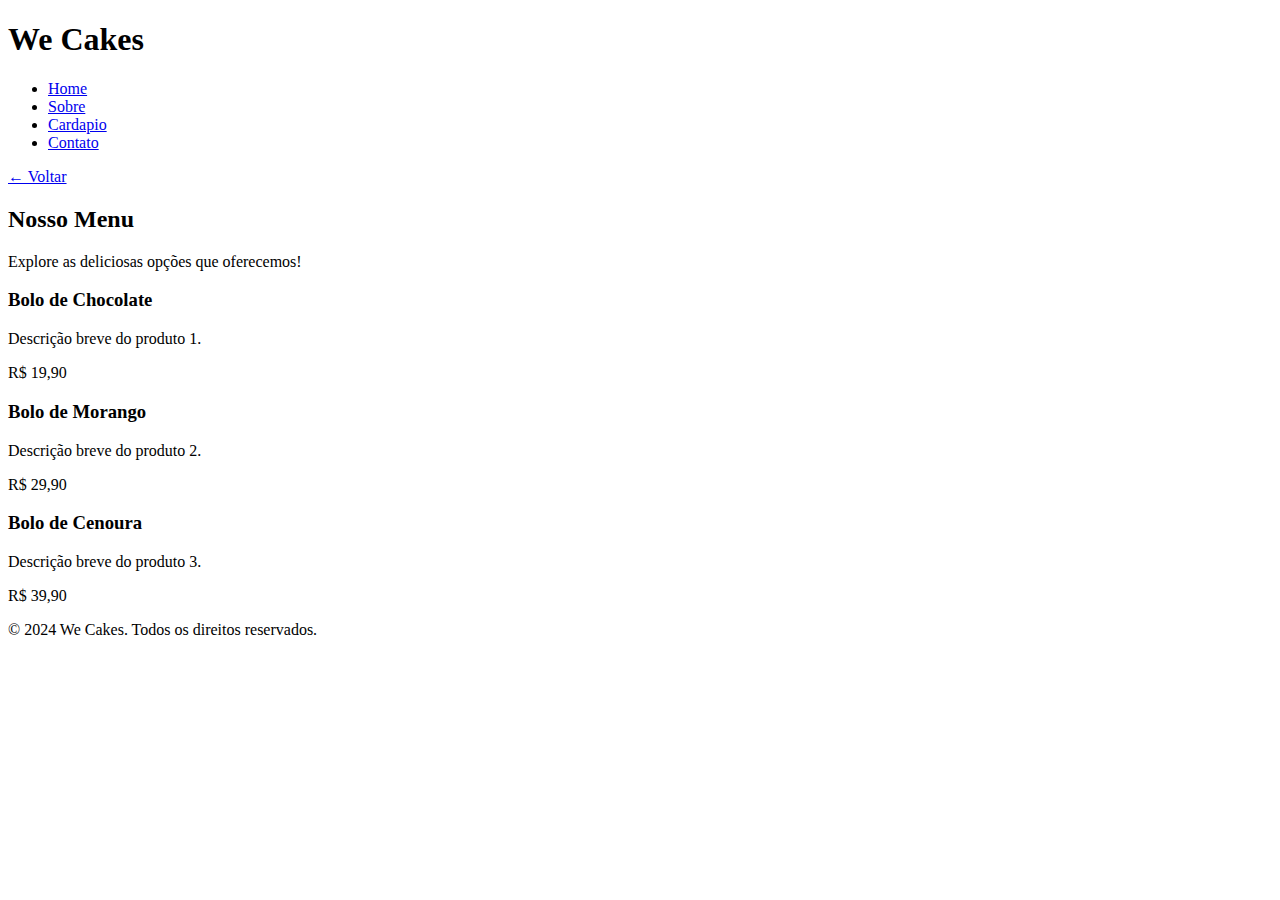
==== templates/cardapio.html @ c73a8480 "Add files via upload" ====
<!DOCTYPE html>
<html lang="pt-BR">
<head>
    <meta charset="UTF-8">
    <meta name="viewport" content="width=device-width, initial-scale=1.0">
    <title>Menu - Meu Site</title>
    <link rel="stylesheet" href="{{ url_for('static', filename='css/cardapio.css') }}">
</head>

<body>
    <header>
        <div class="container">
            <h1>We Cakes</h1>
            <nav>
                <ul>
                    <li><a href="/">Home</a></li>
                    <li><a href="#">Sobre</a></li>
                    <li><a href="cardapio">Cardapio</a></li>
                    <li><a href="contato">Contato</a></li>
                </ul>
            </nav>
        </div>
    </header>

    <section class="back-button-section">
        <div class="container">
            <a href="javascript:history.back()" class="back-button">← Voltar</a>
        </div>
    </section>

    <section class="menu">
        <div class="container">
            <h2>Nosso Menu</h2>
            <p>Explore as deliciosas opções que oferecemos!</p>
            <div class="menu-items">
                <div class="menu-item">
                    <h3>Bolo de Chocolate</h3>
                    <p>Descrição breve do produto 1.</p>
                    <span>R$ 19,90</span>
                </div>
                <div class="menu-item">
                    <h3>Bolo de Morango</h3>
                    <p>Descrição breve do produto 2.</p>
                    <span>R$ 29,90</span>
                </div>
                <div class="menu-item">
                    <h3>Bolo de Cenoura</h3>
                    <p>Descrição breve do produto 3.</p>
                    <span>R$ 39,90</span>
                </div>
                <!-- Adicione mais itens do menu conforme necessário -->
            </div>
        </div>
    </section>

    <footer>
        <div class="container">
            <p>&copy; 2024 We Cakes. Todos os direitos reservados.</p>
        </div>
    </footer>
</body>
</html>
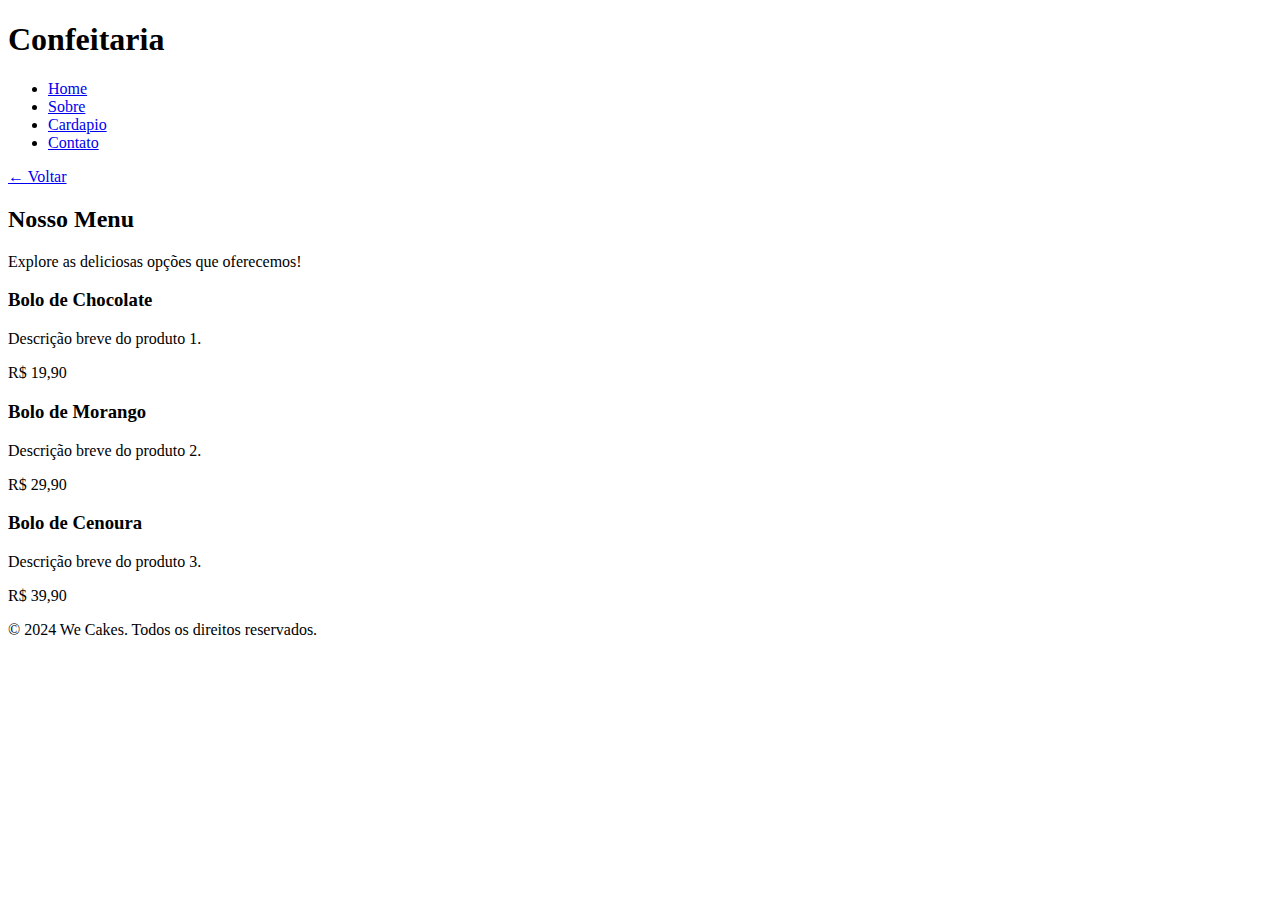
==== commit 42b0b631: "Add files via upload" ====
--- a/templates/cardapio.html
+++ b/templates/cardapio.html
@@ -10,7 +10,7 @@
 <body>
     <header>
         <div class="container">
-            <h1>We Cakes</h1>
+            <h1>Confeitaria</h1>
             <nav>
                 <ul>
                     <li><a href="/">Home</a></li>
